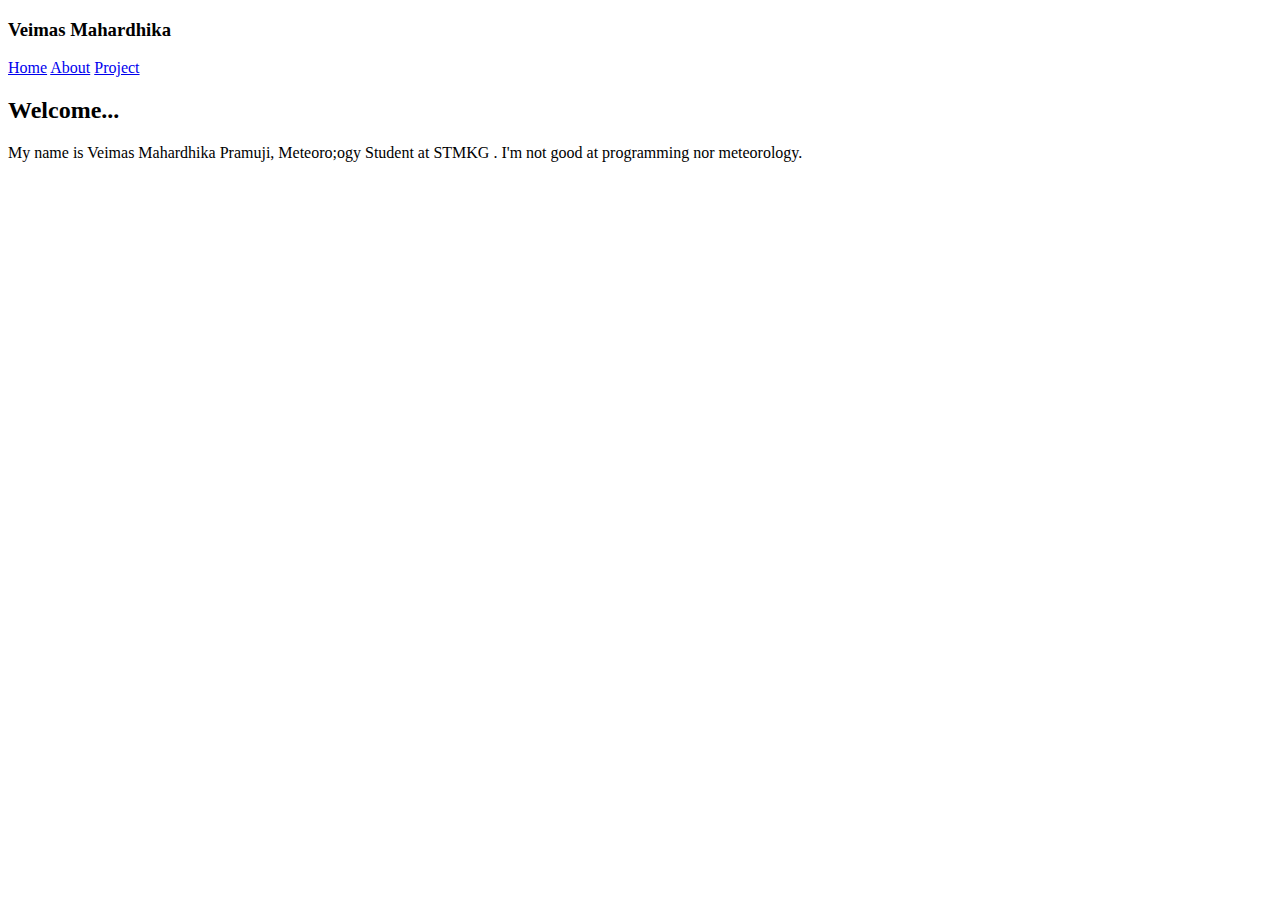
==== index.html @ f9eecfd2 "Add files via upload" ====
<!DOCTYPE html>
<html lang="en">
  <head>
    <!-- Required meta tags -->
    <meta charset="utf-8" />
    <meta name="viewport" content="width=device-width, initial-scale=1" />

    <!-- Bootstrap CSS -->
    <link href="https://cdn.jsdelivr.net/npm/bootstrap@5.1.3/dist/css/bootstrap.min.css" rel="stylesheet" integrity="sha384-1BmE4kWBq78iYhFldvKuhfTAU6auU8tT94WrHftjDbrCEXSU1oBoqyl2QvZ6jIW3" crossorigin="anonymous" />

    <!-- My CSS -->
    <link rel="stylesheet" href="assets\css\style.css" />

    <!-- Bootstrap JS -->
    <script src="https://cdn.jsdelivr.net/npm/bootstrap@5.1.3/dist/js/bootstrap.bundle.min.js" integrity="sha384-ka7Sk0Gln4gmtz2MlQnikT1wXgYsOg+OMhuP+IlRH9sENBO0LRn5q+8nbTov4+1p" crossorigin="anonymous"></script>

    <title>Veimas Mahardhika</title>

    <!-- Navbar -->
  </head>
  <body class="h-100 text-white bg-dark">
    <div class="nav-container text-center d-flex w-100 h-100 p-3 mx-auto flex-column">
      <header class="mb-auto">
        <div>
          <h3 class="float-md-start mb-0">Veimas Mahardhika</h3>
          <nav class="nav nav-masthead justify-content-center float-md-end">
            <a class="nav-link active" aria-current="page" href="index.html">Home</a>
            <a class="nav-link" href="about.html">About</a>
            <a class="nav-link" href="project.html">Project</a>
          </nav>
        </div>
      </header>
    </div>

    <!-- Jumbotron -->
    <main class="jumbotron d-flex p-3 mx-auto flex-column">
      <div class="profile-container d-flex flex-column justify-content-center">
        <div class="row justify-content-center">
          <div class="text-profile d-flex justify-content-center flex-column align-items-start col-12 col-xxl-9 order-2 order-xxl-1">
            <div class="typing">
              <h2 class="text-uppercase">Welcome...</h2>
            </div>
            <p class="lead">My name is Veimas Mahardhika Pramuji, Meteoro;ogy Student at STMKG . I'm not good at programming nor meteorology.</p>
            <div>
              <a class="btn" href="https://github.com/veimahardhika">
                <i class="fa fa-github-square logo"></i>
              </a>
              <a class="btn" href="https://www.facebook.com/Vei.mahardhika/">
                <i class="fa fa-facebook-square logo"></i>
              </a>
              <a class="btn" href="https://www.instagram.com/veimahardhika/">
                <i class="fa fa-instagram logo"></i>
              </a>
            </div>
          </div>
          <div class="pic-profile d-flex flex-row-reverse justify-content-center col-12 col-xxl-3 order-1 order-xxl-2">
            <img class="pic" src="" alt="" />
          </div>
        </div>
      </div>
    </main>

    <!-- footer -->
    <footer>
      <div class="container"></div>
    </footer>
  </body>
</html>
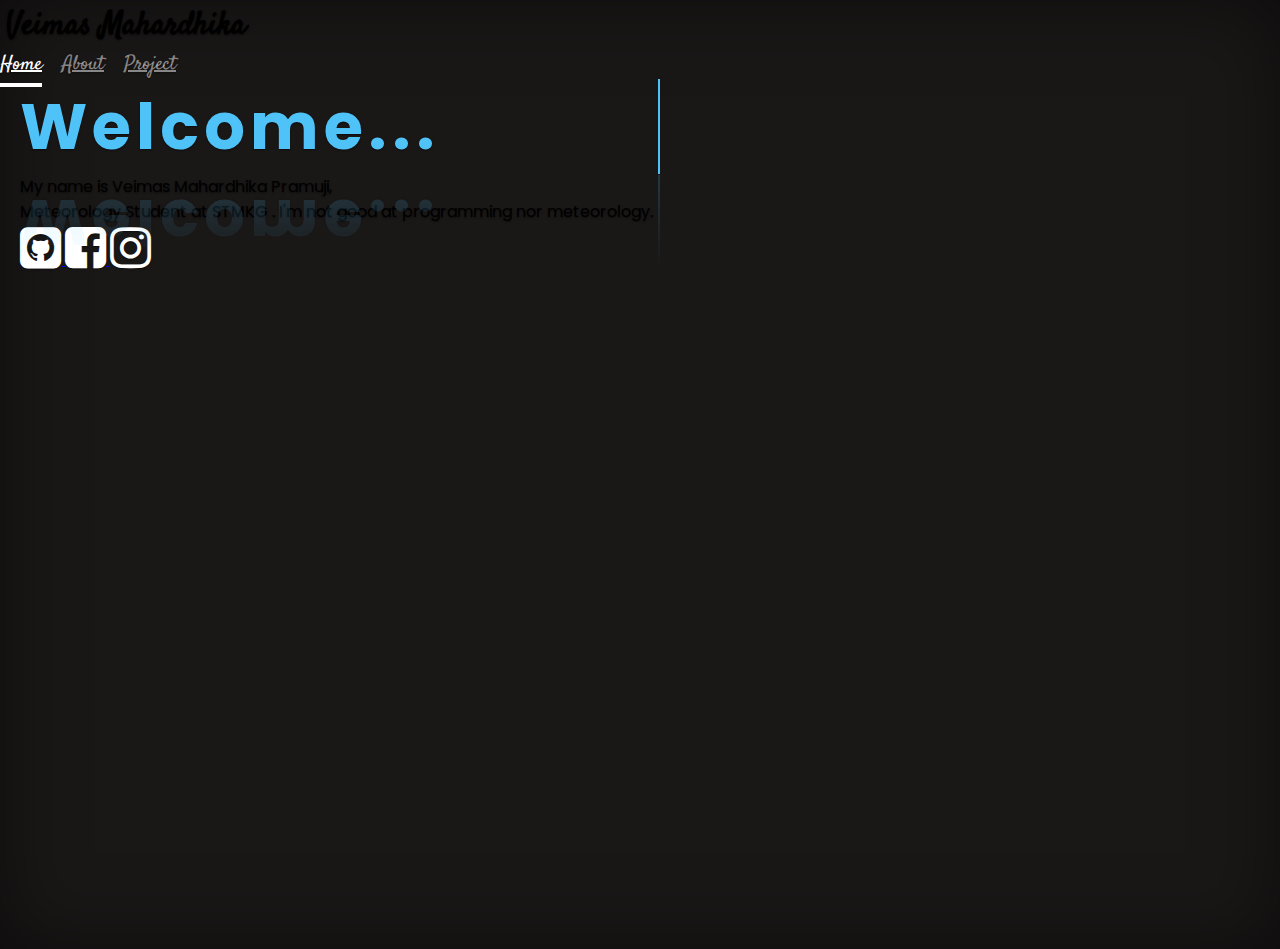
==== commit 806fb5df: "Update index.html" ====
--- a/index.html
+++ b/index.html
@@ -40,7 +40,7 @@
             <div class="typing">
               <h2 class="text-uppercase">Welcome...</h2>
             </div>
-            <p class="lead">My name is Veimas Mahardhika Pramuji, Meteoro;ogy Student at STMKG . I'm not good at programming nor meteorology.</p>
+            <p class="lead">My name is Veimas Mahardhika Pramuji,</br> Meteorology Student at STMKG . I'm not good at programming nor meteorology.</p>
             <div>
               <a class="btn" href="https://github.com/veimahardhika">
                 <i class="fa fa-github-square logo"></i>
